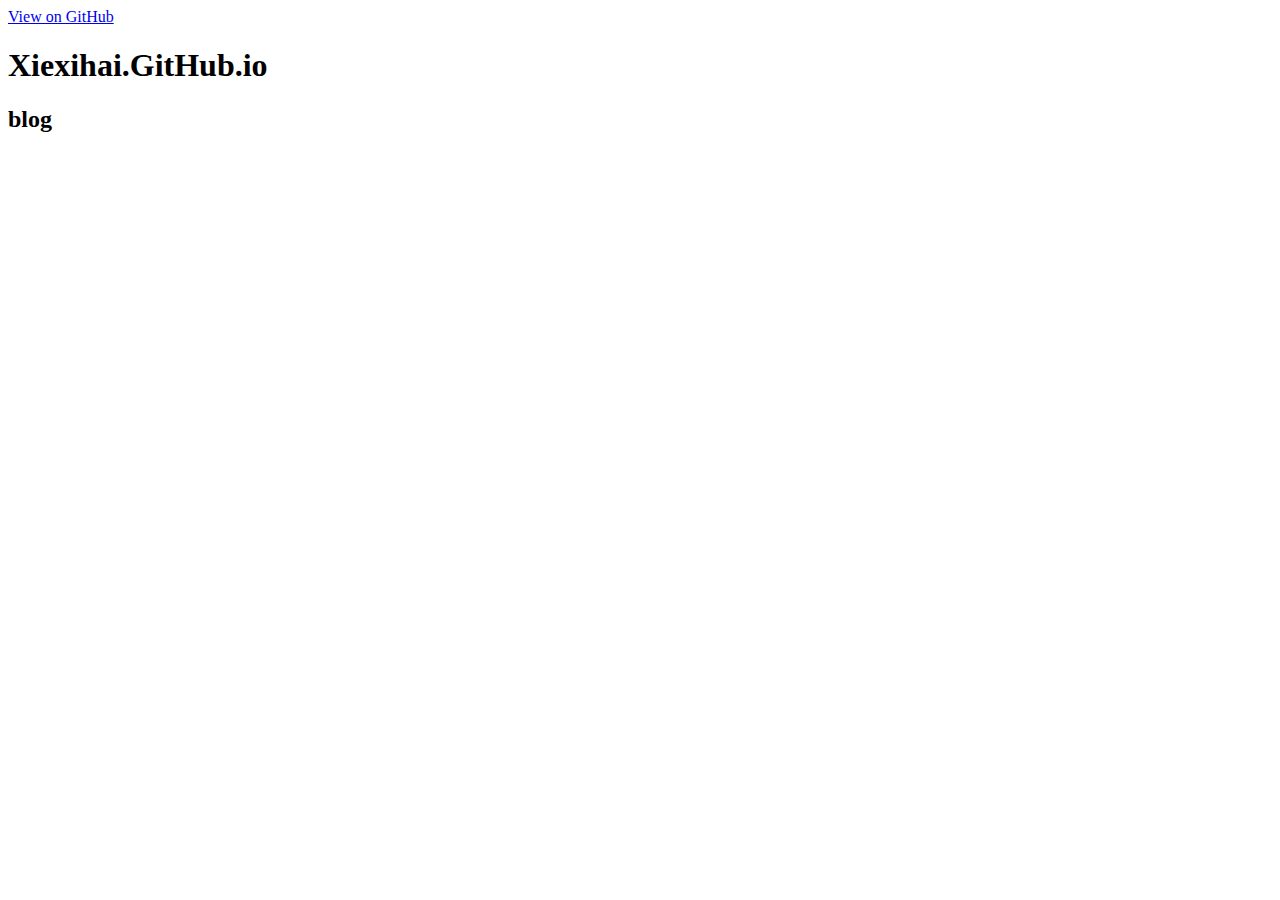
==== index.html @ 3600b726 "Update index.html" ====
<!DOCTYPE html>
<html>

  <head>
    <meta charset='utf-8'>
    <meta http-equiv="X-UA-Compatible" content="chrome=1">
    <meta name="description" content="Xiexihai.GitHub.io : blog">

    <link rel="stylesheet" type="text/css" media="screen" href="stylesheets/stylesheet.css">

    <title>Xiexihai.GitHub.io</title>
  </head>

  <body>

    <!-- HEADER -->
    <div id="header_wrap" class="outer">
        <header class="inner">
          <a id="forkme_banner" href="https://github.com/xiexihai">View on GitHub</a>

          <h1 id="project_title">Xiexihai.GitHub.io</h1>
          <h2 id="project_tagline">blog</h2>

        </header>
    </div>

  

    

  </body>
</html>
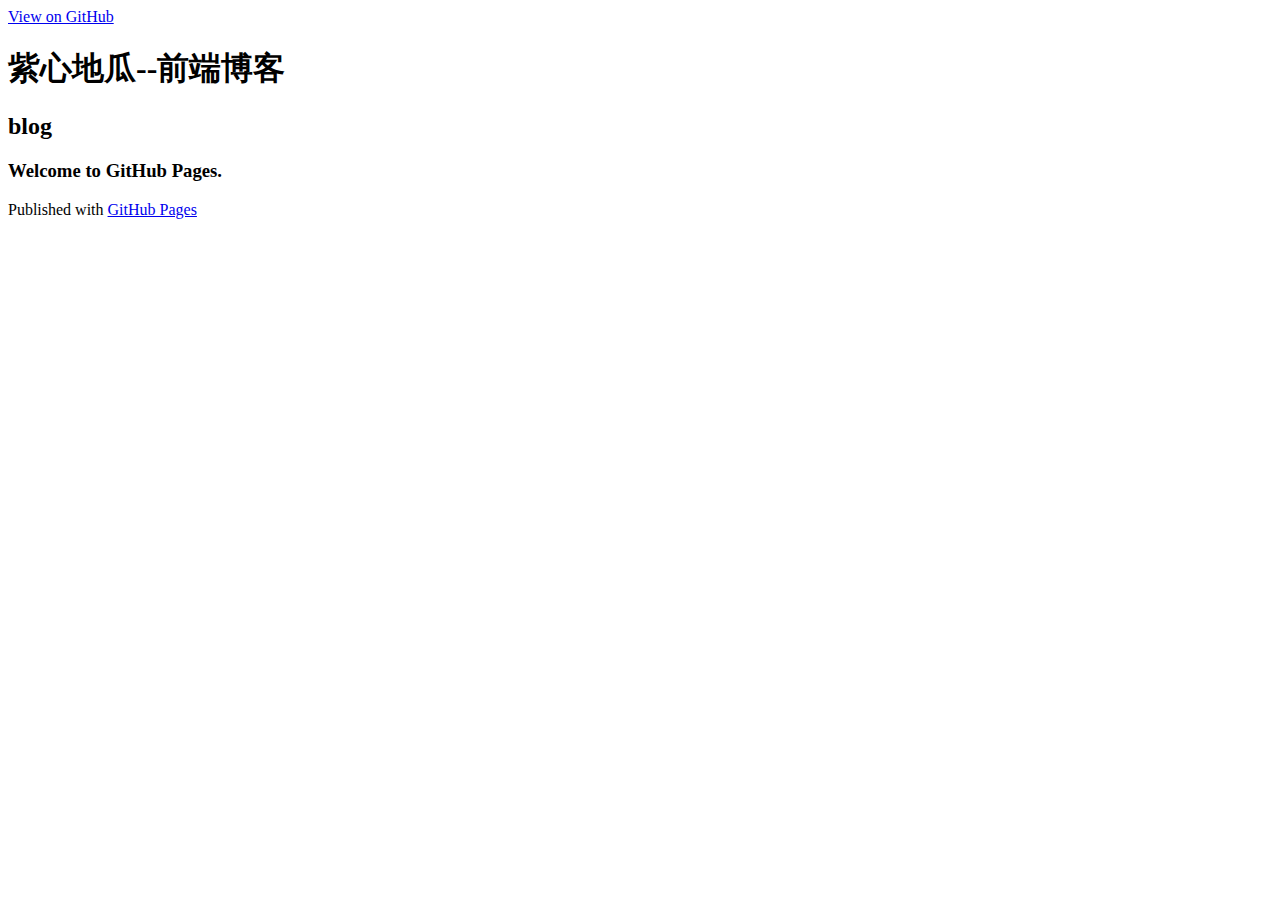
==== commit eb08dd1d: "Replace master branch with page content via GitHub" ====
--- a/index.html
+++ b/index.html
@@ -4,11 +4,11 @@
   <head>
     <meta charset='utf-8'>
     <meta http-equiv="X-UA-Compatible" content="chrome=1">
-    <meta name="description" content="Xiexihai.GitHub.io : blog">
+    <meta name="description" content="紫心地瓜--前端博客 : blog">
 
     <link rel="stylesheet" type="text/css" media="screen" href="stylesheets/stylesheet.css">
 
-    <title>Xiexihai.GitHub.io</title>
+    <title>紫心地瓜--前端博客</title>
   </head>
 
   <body>
@@ -18,13 +18,26 @@
         <header class="inner">
           <a id="forkme_banner" href="https://github.com/xiexihai">View on GitHub</a>
 
-          <h1 id="project_title">Xiexihai.GitHub.io</h1>
+          <h1 id="project_title">紫心地瓜--前端博客</h1>
           <h2 id="project_tagline">blog</h2>
 
         </header>
     </div>
 
-  
+    <!-- MAIN CONTENT -->
+    <div id="main_content_wrap" class="outer">
+      <section id="main_content" class="inner">
+        <h3>
+<a id="welcome-to-github-pages" class="anchor" href="#welcome-to-github-pages" aria-hidden="true"><span aria-hidden="true" class="octicon octicon-link"></span></a>Welcome to GitHub Pages.</h3>
+      </section>
+    </div>
+
+    <!-- FOOTER  -->
+    <div id="footer_wrap" class="outer">
+      <footer class="inner">
+        <p>Published with <a href="https://pages.github.com">GitHub Pages</a></p>
+      </footer>
+    </div>
 
     
 
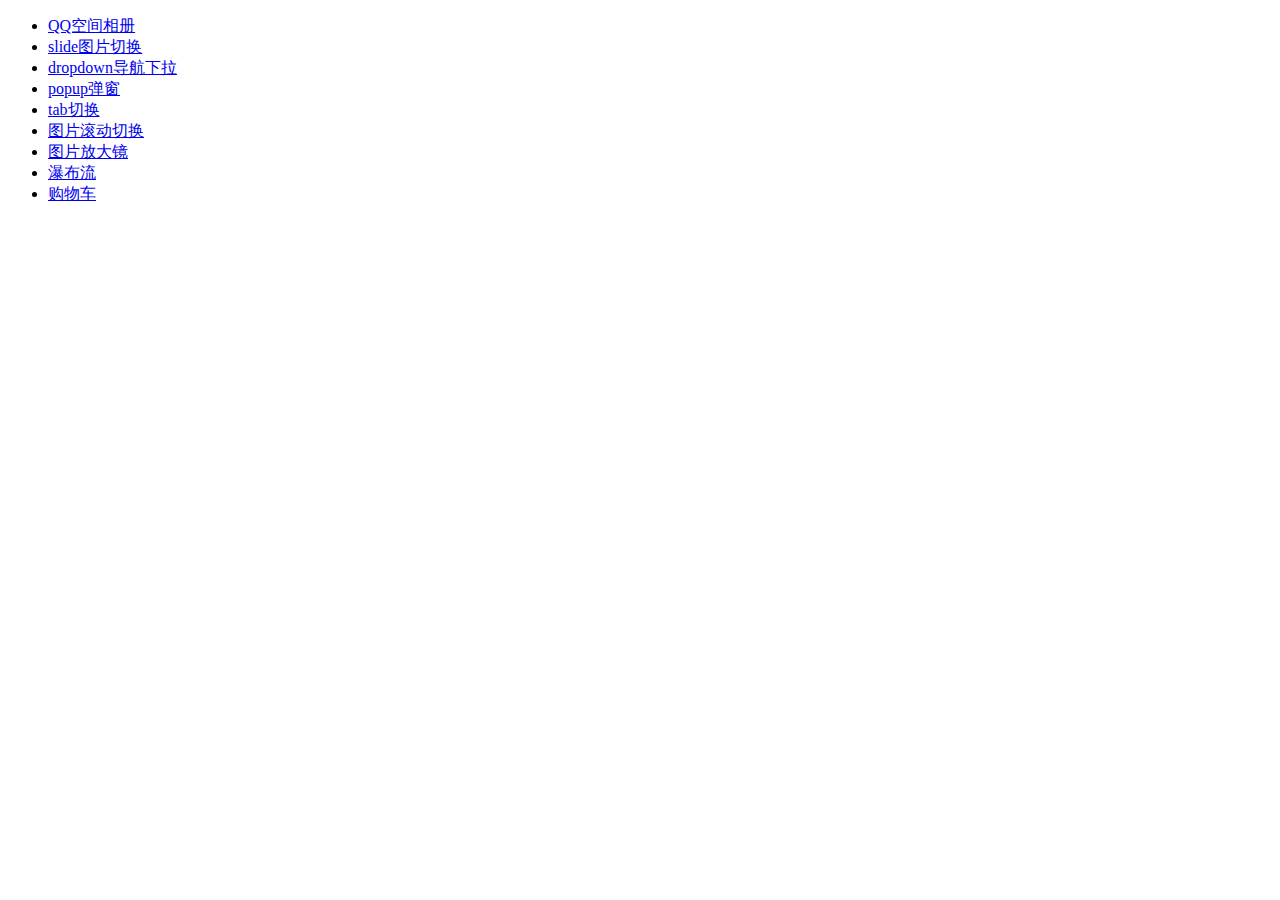
==== commit 06063de7: "change index.html" ====
--- a/index.html
+++ b/index.html
@@ -1,45 +1,25 @@
 <!DOCTYPE html>
 <html>
-
   <head>
     <meta charset='utf-8'>
     <meta http-equiv="X-UA-Compatible" content="chrome=1">
-    <meta name="description" content="紫心地瓜--前端博客 : blog">
-
-    <link rel="stylesheet" type="text/css" media="screen" href="stylesheets/stylesheet.css">
-
-    <title>紫心地瓜--前端博客</title>
+    <meta name="description" content="紫心地瓜-前端博客 : blog">
+    <link rel="stylesheet" type="text/css" media="screen" href="css/reset.css">
+    <link rel="stylesheet" type="text/css" media="screen" href="css/app.css">
+    <title>紫心地瓜-前端博客</title>
   </head>
 
   <body>
-
-    <!-- HEADER -->
-    <div id="header_wrap" class="outer">
-        <header class="inner">
-          <a id="forkme_banner" href="https://github.com/xiexihai">View on GitHub</a>
-
-          <h1 id="project_title">紫心地瓜--前端博客</h1>
-          <h2 id="project_tagline">blog</h2>
-
-        </header>
-    </div>
-
-    <!-- MAIN CONTENT -->
-    <div id="main_content_wrap" class="outer">
-      <section id="main_content" class="inner">
-        <h3>
-<a id="welcome-to-github-pages" class="anchor" href="#welcome-to-github-pages" aria-hidden="true"><span aria-hidden="true" class="octicon octicon-link"></span></a>Welcome to GitHub Pages.</h3>
-      </section>
-    </div>
-
-    <!-- FOOTER  -->
-    <div id="footer_wrap" class="outer">
-      <footer class="inner">
-        <p>Published with <a href="https://pages.github.com">GitHub Pages</a></p>
-      </footer>
-    </div>
-
-    
-
+    <ul class="container fn-clearfix">
+      <li><a href="https://xiexihai.github.io/photo">QQ空间相册</a></li>
+      <li><a href="https://xiexihai.github.io/ww/slide">slide图片切换</a></li>
+      <li><a href="https://xiexihai.github.io/ww/dropdown">dropdown导航下拉</a></li>
+      <li><a href="https://xiexihai.github.io/ww/popup">popup弹窗</a></li>
+      <li><a href="https://xiexihai.github.io/ww/tab">tab切换</a></li>
+      <li><a href="https://xiexihai.github.io/scroll">图片滚动切换</a></li>
+      <li><a href="https://xiexihai.github.io/magnifier">图片放大镜</a></li>
+       <li><a href="https://xiexihai.github.io/waterfall">瀑布流</a></li>
+        <li><a href="https://xiexihai.github.io/shoppingCart">购物车</a></li>
+    </ul>
   </body>
 </html>
